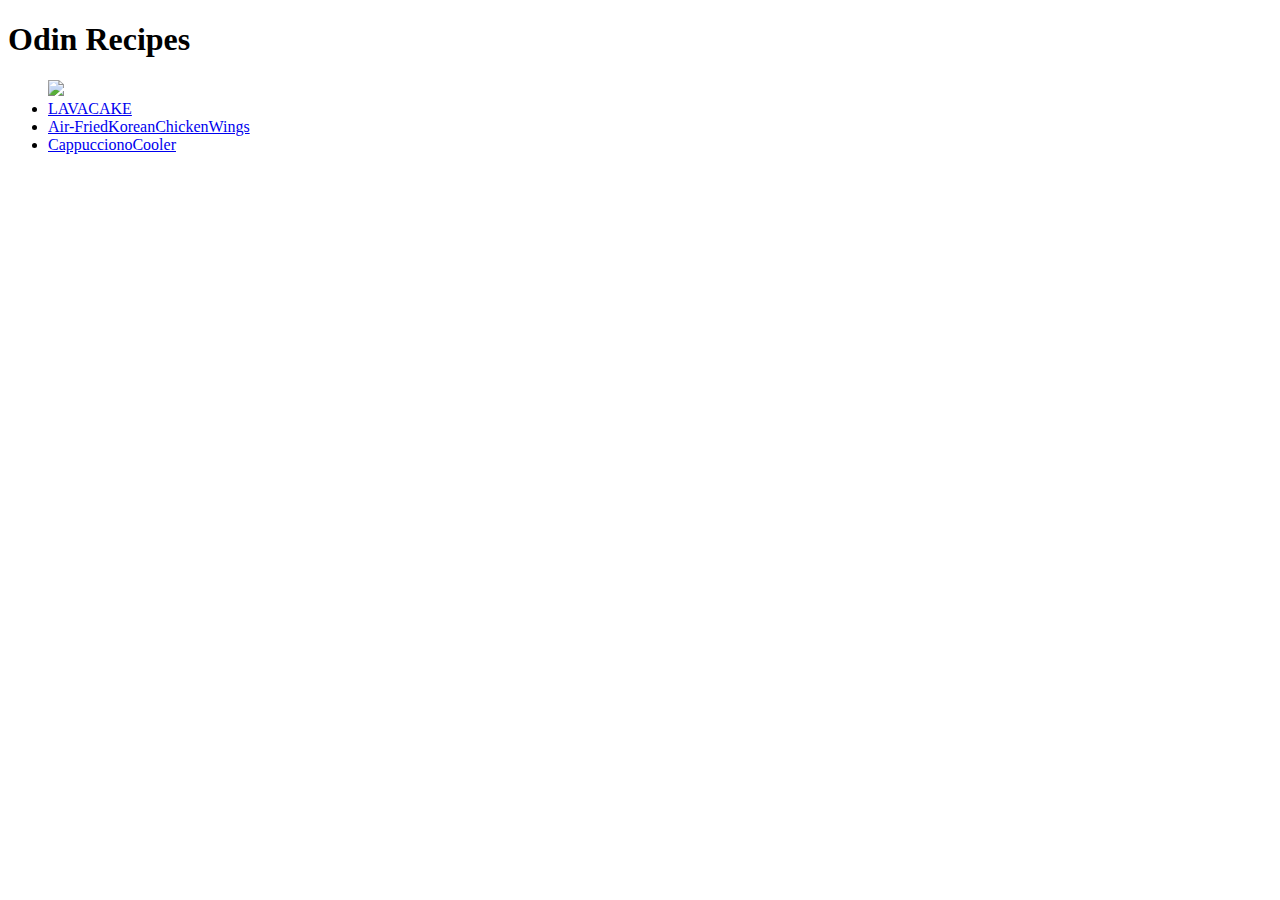
==== index.html @ c59f6425 "yumm" ====
<!DOCTYPE html>
<html>
    <head>
        <meta charset="UTF-8">
        <title>ODIN COOKING</title>
    </head>
    <body>
        <!-- YUMM -->
        <h1>Odin Recipes</h1>
        <ul>
            <img src="https://media0.giphy.com/media/Buva2aomcuXBAD07PC/giphy.gif?cid=ecf05e47qtec9uyi52bcpgbgjwl2uwttcbbam5w5155dhi8o&rid=giphy.gif&ct=g" >
        <li><a href="./recipes/lavacake.html">LAVACAKE</a></li>
            
        <li><a href="./recipes/Air-FriedKoreanChickenWings.html">Air-FriedKoreanChickenWings</a></li>
            
        <li><a href="./recipes/CappuccionoCooler.html">CappuccionoCooler</a></li>
            
        </ul>
    </body>
</html>
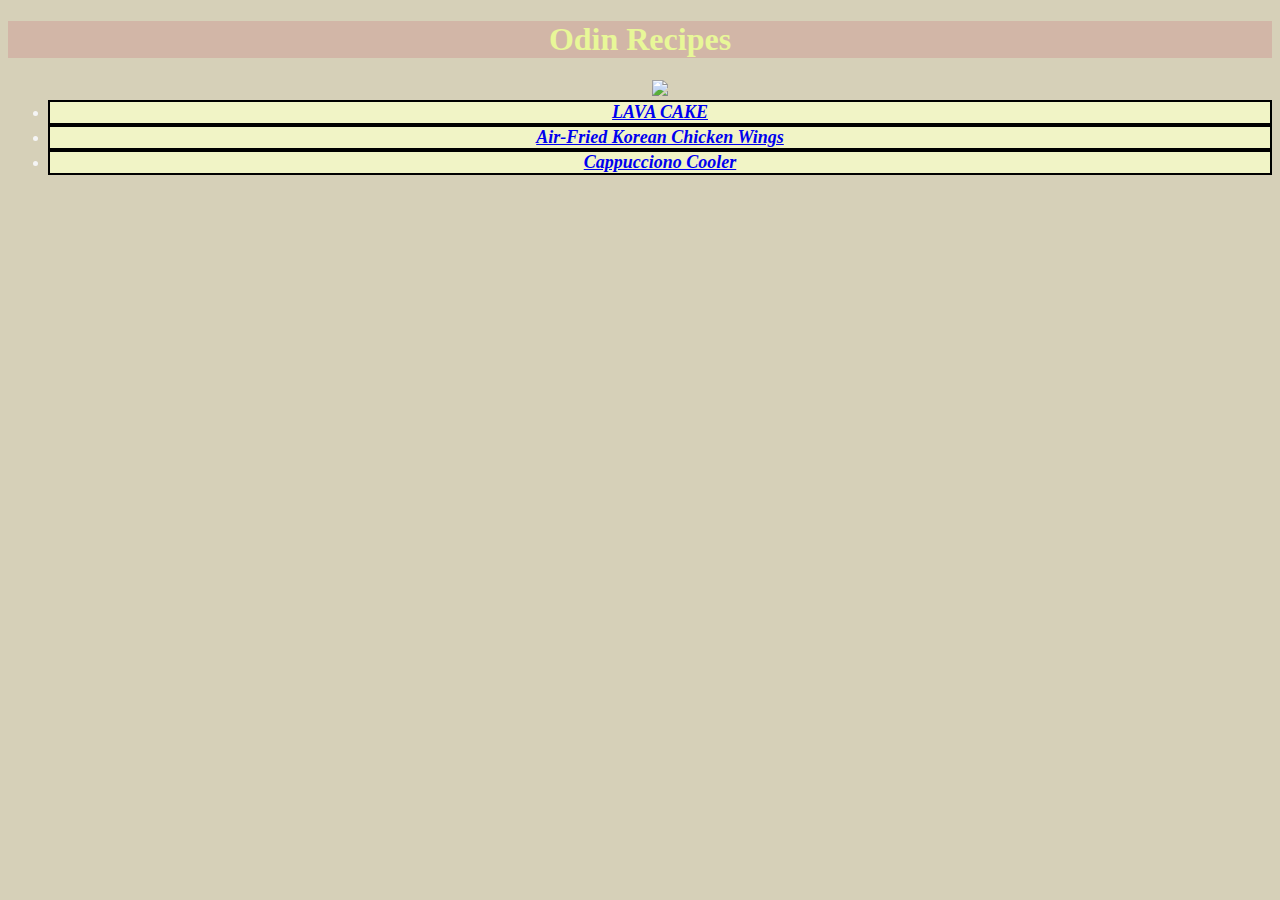
==== commit 2012e5ec: "css test" ====
--- a/index.html
+++ b/index.html
@@ -1,20 +1,31 @@
 <!DOCTYPE html>
 <html>
-    <head>
-        <meta charset="UTF-8">
-        <title>ODIN COOKING</title>
-    </head>
-    <body>
-        <!-- YUMM -->
-        <h1>Odin Recipes</h1>
-        <ul>
-            <img src="https://media0.giphy.com/media/Buva2aomcuXBAD07PC/giphy.gif?cid=ecf05e47qtec9uyi52bcpgbgjwl2uwttcbbam5w5155dhi8o&rid=giphy.gif&ct=g" >
-        <li><a href="./recipes/lavacake.html">LAVACAKE</a></li>
+
+<head>
+    <meta charset="UTF-8">
+    <title>ODIN COOKING</title>
+    <link rel="stylesheet" href="style.css">
+</head>
+
+<body>
+    <!-- YUMM -->
+    <h1 class="head">Odin Recipes</h1>
+    <ul>
+            <div id="gi">       
+            <img src="https://media0.giphy.com/media/Buva2aomcuXBAD07PC/giphy.gif?cid=ecf05e47qtec9uyi52bcpgbgjwl2uwttcbbam5w5155dhi8o&rid=giphy.gif&ct=g">
+            </div>    
+                
             
-        <li><a href="./recipes/Air-FriedKoreanChickenWings.html">Air-FriedKoreanChickenWings</a></li>
-            
-        <li><a href="./recipes/CappuccionoCooler.html">CappuccionoCooler</a></li>
-            
-        </ul>
-    </body>
+             <div class="lava">
+            <li><a href="./recipes/lavacake.html">LAVA CAKE</a></li>
+             </div>
+             <div class="wings">
+            <li><a href="./recipes/Air-FriedKoreanChickenWings.html">Air-Fried Korean Chicken Wings</a></li>
+            </div>
+            <div class="Cooler"> 
+            <li><a href="./recipes/CappuccionoCooler.html">Cappucciono Cooler</a></li>
+            </div>
+    </ul>
+</body>
+
 </html>--- a/style.css
+++ b/style.css
@@ -0,0 +1,27 @@
+.head {
+    background-color: rgba(207, 163, 155, 0.589);
+    color: rgb(232, 247, 152);
+    text-align: center;
+    
+}
+
+body {
+    background-color: #d6d0b8;
+}
+
+#gi {
+ 
+   text-align: center;
+    
+}
+
+.lava, .wings, .Cooler {
+    border: 2px solid black;
+
+    font-style: italic;
+    color: whitesmoke;
+    background-color: #f1f4c6;
+    text-align: center;
+    font-size: large;
+    font-weight: bold;
+}